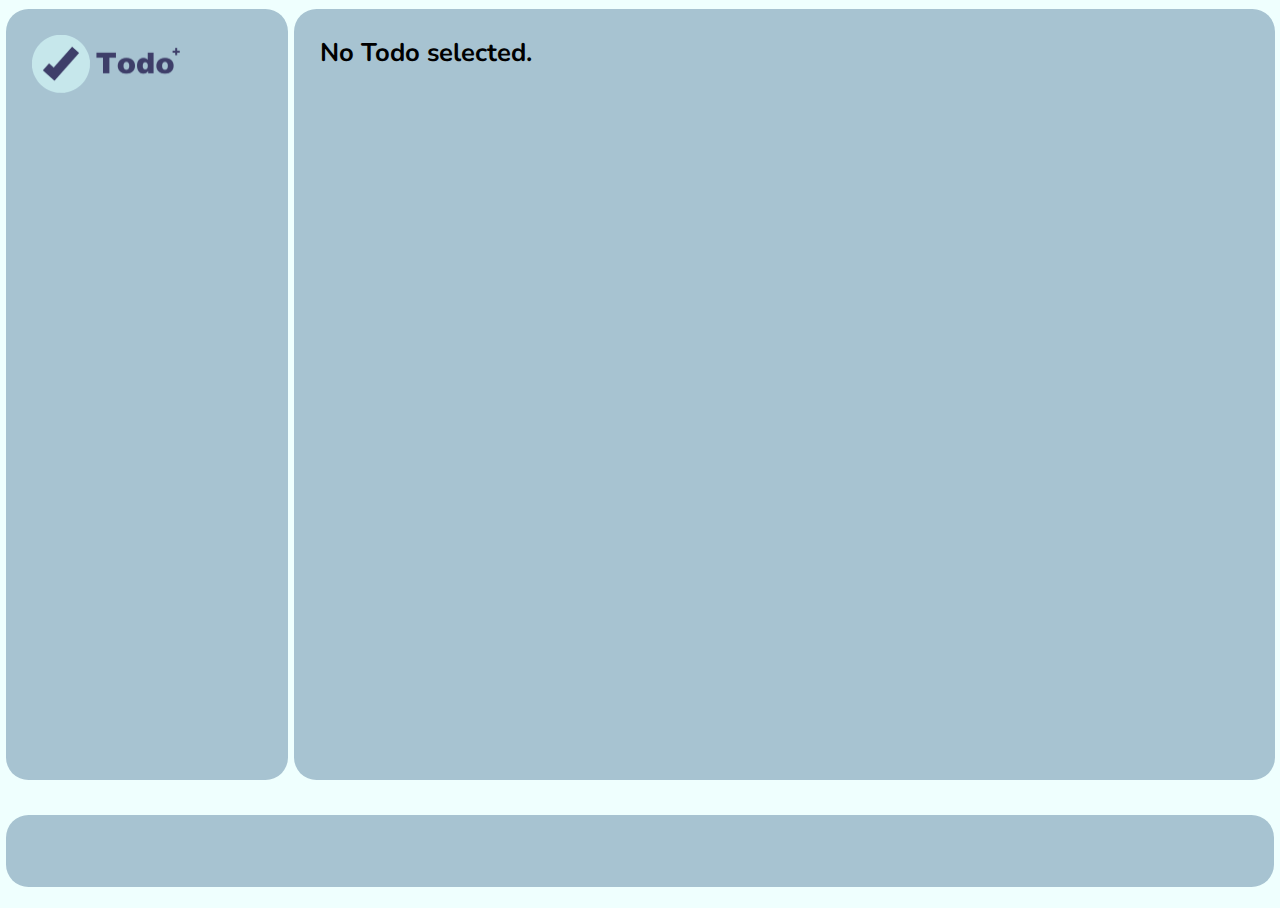
==== index.html @ 1f4e5a60 "a" ====
<!-- + ————————————————————————————————————————————— + -->
<!-- | Things to do:                                 | -->
<!-- | 1) @SandwichedAvocado: Update CSS to make     | --> 
<!-- |    responsive                                 | -->
<!-- |                                               | -->
<!-- | 2) @SandwichedAvocado or @CaramelisedApples:  | -->
<!-- |    Add actions to right-click menu: 'Rename', | -->
<!-- |    'Mark as complete', and 'Delete'.          | -->
<!-- + ————————————————————————————————————————————— + -->

<!DOCTYPE html>
<html lang="en">
  <head>
    <meta charset="UTF-8" />
    <meta http-equiv="X-UA-Compatible" content="IE=edge" />
    <meta name="viewport" content="width=device-width, initial-scale=1.0, maximum-scale=1.0, user-scalable=no" />
    <title>Todo+</title>
    <link rel="preconnect" href="https://fonts.googleapis.com" />
    <link rel="preconnect" href="https://fonts.gstatic.com" crossorigin />
    <link
      href="https://fonts.googleapis.com/css2?family=Nunito:ital,wght@0,200;0,300;0,400;0,500;0,600;0,700;0,800;0,900;0,1000;1,200;1,300;1,400;1,500;1,600;1,700;1,800;1,900;1,1000&display=swap"
      rel="stylesheet"
    />
    <link rel="icon" type="image/x-icon" href="/media/logo.png" />
    <link rel="stylesheet" type="text/css" href="css/global.css" />
    <link rel="stylesheet" type="text/css" href="css/menu.css" />
    <link rel="stylesheet" type="text/css" href="css/index.css" />
    <link rel="stylesheet" type="text/css" href="css/rightclickmenu.css" />
    <link rel="stylesheet" type="text/css" href="css/main.css" />
  </head>

  <body class="hide-scrollbar">
    <div class="menu" id="menu">
      <div class="menu-top hide-scrollbar">
        <img class="logo" src="/media/logowithtext.png" />
      </div>
      <div id="todos" class="menu-bottom hide-scrollbar"></div>
    </div>

    <div class="tasks">
      <h3 id="tasksname" class="tasksname">No Todo selected.</h3>
      <div class="taskspart" id="taskspart"></div>
    </div>

    <div class="todobar">

    </div>

    <footer>
      <p class="footer-text">
        Made by <strong><a href="">Lucas Loh</a></strong> and
        <strong>
          <a href="https://weiyuanng.netlify.app/">Wei Yuan Ng</a>
        </strong>
      </p>
    </footer>

    <div id="context-menu">

    </div>
    <script src="/js/todosadd.js"></script>
    <script src="/js/devicecheck.js"></script>
    <script src="js/todosset.js"></script>
    <script src="/js/newtodoscript.js"></script>
    <script src="/js/selectidcheck.js"></script>
    <script src="/js/updateselect.js"></script>
    <script src="/js/rightclick.js"></script>
    <script src="/js/tasksadd.js"></script>
  </body>

</html>
---- css/global.css ----
html {
  width: 100%;
  height: 100%;
  padding: 0;
  margin: 0;
  scroll-behavior: smooth;
  font-family: "Nunito", sans-serif;
}

body {
  font-size: 20px;
  background-color: #effffe;
  height: 100%;
}

h1,
h2,
h3,
h4,
h5,
h6,
p {
  margin-top: 0;
  margin-bottom: 0;
}

.horizontal-spacer {
  display: inline;
  width: 5px;
}

.hide-scrollbar {
  -ms-overflow-style: none;
  scrollbar-width: none;
}

.hide-scrollbar::-webkit-scrollbar {
  display: none;
}
---- css/menu.css ----
.menu {
  border-radius: 2.5vh;
  background-color: #a7c3d1;
  height: 80%;
  padding: 2%;
  width: 18%;
  display: inline-block;
  position:fixed;
  top: 1%;
  left: 0.5%;
}

.menu-top {
  height: 8vh;
  overflow-x: scroll;
}

.todo-text {
  display: inline;
  max-height: 20%;
}

.logo {
  max-height: 6.5vh;
  display: inline;
  width: auto;
  margin-top: 0vh;
  margin-bottom: 0vh;
}

.menu-bottom {
  height: 90%;
  padding: 1%;
  overflow-y: auto;
}

.todo {
  width: 80%;
  background-color: #d4d4a6;
  border-radius: 2.5vh;
  padding: 0.1vw;
  padding-left: 5%;
  height: 2vw;
  cursor: pointer;
  margin: auto;
  transition: 0.2s;
}

.todoback {
  scale: 100%;
  transition: scale 2s ease-out 100ms;

}

.todoback :hover {
  scale: 1.05;
}

.menutodostext {
  color: #3e3e69;
  font-size: 1.5vw;
  width: 84%;
  overflow-x: hidden;
}

.addtodo {
  font-size: 75%;
  border-radius: 2.5vh;
  background-color: #d4d4a6;
  width: 50%;
  padding: 2%;
  text-align: center;
  margin: auto;
  cursor: pointer;
  font-size: 1vw;
}

.todonameset {
  width: 80%;
  margin: auto;
  background-color: #d4d4a6;
  border-radius: 2.5vh;
  padding-left: 5%;
  display: none;
  padding-top: 0.1vw;
  height: 2vw;
}

.todonamesetform {
  background: none;
  border-radius: 0.83vh;
  border-width: 0;
  font-size: 1.5vw;
  font-weight: bold;
  color: #3e3e69;
  display: inline;
  height: 1.5vw;
  padding: 0;
  width: 80%;
  margin: 0;
  font-family: "Nunito", sans-serif;
}
---- css/index.css ----
.footer-text {
  text-align: center;
  font-weight: 600;
  font-size: 25px;
  margin-bottom: 30px;
  background-color: rgb(189, 151, 151);
  padding: 7.5px 12.5px;
  border-radius: 20px;
  width: 50%;
  margin: 20px auto;
  max-width: 95%;
  display: none;
}

.footer-text a {
  color: rgb(64, 77, 77);
  text-decoration: none;
  transition: 0.5s;
}

.footer-text a:hover {
  color: black;
}
---- css/rightclickmenu.css ----
#context-menu {
  position: fixed;
  z-index: 10000;
  width: 150px;
  background: #1b1a1a;
  border-radius: 5px;
  transform: scale(0);
}

#context-menu.visible {
  transform: scale(1);
}

#context-menu .item {
  padding: 8px 10px;
  font-size: 15px;
  color: #eee;
  cursor: pointer;
  border-radius: inherit;
  margin: 3px;
}

#context-menu .item:hover {
  background: #343434;
}
---- css/main.css ----
.tasks {
    border-radius: 2.5vh;
    background-color: #a7c3d1;
    height: 80%;
    padding: 2%;
    width: 72.6%;
    position: fixed;
    top: 1%;
    left: 23%;
}

.todobar {
    position: fixed;
    background-color: #a7c3d1;
    border-radius: 2.5vh; 
    top: 90.5%;
    height: 8%;
    width: 99%;
    left: 0.5%;
}

.taskspart {
    height: calc(100% - 6vh);
}

.taskitem {
    background-color: #d4d4a6;
    border-radius: 1.5vw;
    padding: 0.5vw;
}

.checkbox {
    height: 1.5vw;
    background-color: #a7c3d1;
    border-radius: 0.3vw;
    vertical-align: middle;
}

.taskname {
    width: 60%;
    display: inline-block;
    padding-top: 0;
    padding-bottom: 0;
    margin-top: 0;
    margin-bottom: 0;
    height: 1.5vw;
    font-size: 1.5vw;
}

.checkbox-outside {
    width: 1.5vw;
    height: 1.5vw;
    display: inline-block;

    vertical-align: middle;
}

.tasksname {
    font-size: 2vw;
}
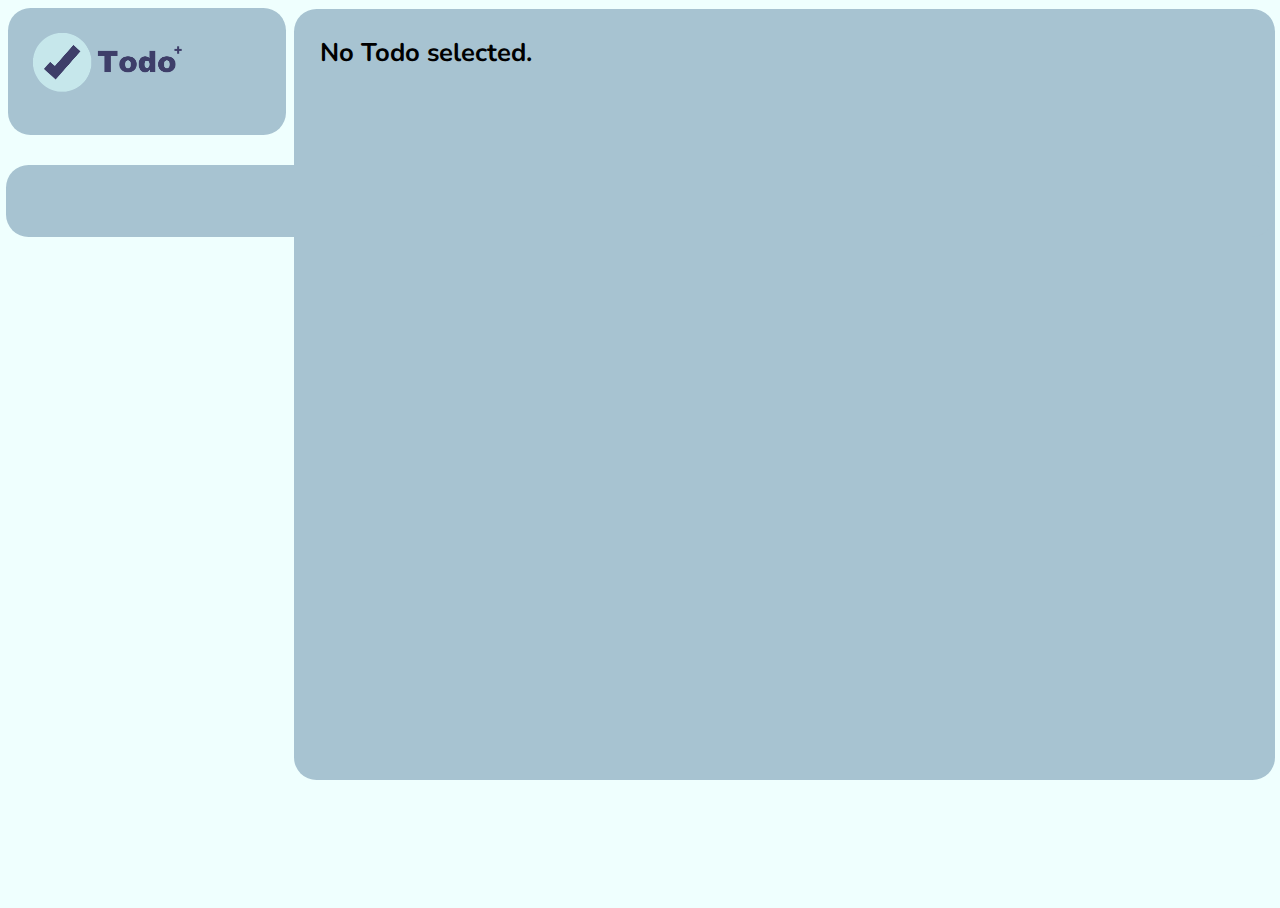
==== commit 7314a9d9: "CSS Fixes for mobile responsiveness" ====
--- a/index.html
+++ b/index.html
@@ -1,19 +1,12 @@
-<!-- + ————————————————————————————————————————————— + -->
-<!-- | Things to do:                                 | -->
-<!-- | 1) @SandwichedAvocado: Update CSS to make     | --> 
-<!-- |    responsive                                 | -->
-<!-- |                                               | -->
-<!-- | 2) @SandwichedAvocado or @CaramelisedApples:  | -->
-<!-- |    Add actions to right-click menu: 'Rename', | -->
-<!-- |    'Mark as complete', and 'Delete'.          | -->
-<!-- + ————————————————————————————————————————————— + -->
-
 <!DOCTYPE html>
 <html lang="en">
   <head>
     <meta charset="UTF-8" />
     <meta http-equiv="X-UA-Compatible" content="IE=edge" />
-    <meta name="viewport" content="width=device-width, initial-scale=1.0, maximum-scale=1.0, user-scalable=no" />
+    <meta
+      name="viewport"
+      content="width=device-width, initial-scale=1.0, maximum-scale=1.0, user-scalable=no"
+    />
     <title>Todo+</title>
     <link rel="preconnect" href="https://fonts.googleapis.com" />
     <link rel="preconnect" href="https://fonts.gstatic.com" crossorigin />
@@ -30,6 +23,7 @@
   </head>
 
   <body class="hide-scrollbar">
+   <div class="todoTasksContainer"> 
     <div class="menu" id="menu">
       <div class="menu-top hide-scrollbar">
         <img class="logo" src="/media/logowithtext.png" />
@@ -41,10 +35,9 @@
       <h3 id="tasksname" class="tasksname">No Todo selected.</h3>
       <div class="taskspart" id="taskspart"></div>
     </div>
+    </div>
 
-    <div class="todobar">
-
-    </div>
+    <div class="todobar"></div>
 
     <footer>
       <p class="footer-text">
@@ -55,9 +48,7 @@
       </p>
     </footer>
 
-    <div id="context-menu">
-
-    </div>
+    <div id="context-menu"></div>
     <script src="/js/todosadd.js"></script>
     <script src="/js/devicecheck.js"></script>
     <script src="js/todosset.js"></script>
@@ -67,6 +58,4 @@
     <script src="/js/rightclick.js"></script>
     <script src="/js/tasksadd.js"></script>
   </body>
-
 </html>
-
--- a/css/menu.css
+++ b/css/menu.css
@@ -1,3 +1,7 @@
+.todoTasksContainer {
+  display: flex;
+}
+
 .menu {
   border-radius: 2.5vh;
   background-color: #a7c3d1;
@@ -5,9 +9,14 @@
   padding: 2%;
   width: 18%;
   display: inline-block;
-  position:fixed;
   top: 1%;
   left: 0.5%;
+}
+
+@media only screen and (max-width: 768px) {
+  .menu {
+    width: 95%;
+  }
 }
 
 .menu-top {
@@ -48,12 +57,13 @@
 
 .todoback {
   scale: 100%;
-  transition: scale 2s ease-out 100ms;
-
+  transition: ease-in-out 500ms;
 }
 
-.todoback :hover {
+.todoback:hover {
   scale: 1.05;
+  margin-top: 0.35vw;
+  margin-bottom: 0.35vw;
 }
 
 .menutodostext {
@@ -64,33 +74,39 @@
 }
 
 .addtodo {
-  font-size: 75%;
   border-radius: 2.5vh;
-  background-color: #d4d4a6;
+  background-color: #41473a;
   width: 50%;
-  padding: 2%;
+  padding: 2.5% 7.5%;
   text-align: center;
   margin: auto;
   cursor: pointer;
-  font-size: 1vw;
+  font-size: 1.35vw;
+  margin-top: 15px;
+  color: white;
+  transition: linear 0.25s;
+}
+
+.addtodo:hover {
+  background-color: #9495b1;
+  color: rgb(59, 56, 56);
 }
 
 .todonameset {
   width: 80%;
-  margin: auto;
-  background-color: #d4d4a6;
-  border-radius: 2.5vh;
+  background-color: #e6e1c7;
+  border-radius: 1.5vh;
   padding-left: 5%;
   display: none;
   padding-top: 0.1vw;
   height: 2vw;
+  margin: 0.25vw auto;
 }
 
 .todonamesetform {
   background: none;
-  border-radius: 0.83vh;
   border-width: 0;
-  font-size: 1.5vw;
+  font-size: 1.25vw;
   font-weight: bold;
   color: #3e3e69;
   display: inline;
@@ -99,4 +115,15 @@
   width: 80%;
   margin: 0;
   font-family: "Nunito", sans-serif;
-}+  margin-left: 0.3vw;
+  margin-top: 0.45vh;
+}
+
+.todonamesetform:focus {
+  outline: none;
+}
+
+.todonamesetform:focus,
+.todonameset {
+  scale: 1.05;
+}
--- a/css/main.css
+++ b/css/main.css
@@ -1,60 +1,59 @@
 .tasks {
-    border-radius: 2.5vh;
-    background-color: #a7c3d1;
-    height: 80%;
-    padding: 2%;
-    width: 72.6%;
-    position: fixed;
-    top: 1%;
-    left: 23%;
+  border-radius: 2.5vh;
+  background-color: #a7c3d1;
+  height: 80%;
+  padding: 2%;
+  width: 72.6%;
+  top: 1%;
+  left: 23%;
+  position: absolute;
 }
 
 .todobar {
-    position: fixed;
-    background-color: #a7c3d1;
-    border-radius: 2.5vh; 
-    top: 90.5%;
-    height: 8%;
-    width: 99%;
-    left: 0.5%;
+  position: absolute;
+  background-color: #a7c3d1;
+  border-radius: 2.5vh;
+  height: 8%;
+  width: 99%;
+  left: 0.5%;
+  margin-top: 1.5em;
 }
 
 .taskspart {
-    height: calc(100% - 6vh);
+  height: calc(100% - 6vh);
 }
 
 .taskitem {
-    background-color: #d4d4a6;
-    border-radius: 1.5vw;
-    padding: 0.5vw;
+  background-color: #d4d4a6;
+  border-radius: 1.5vw;
+  padding: 0.5vw;
 }
 
 .checkbox {
-    height: 1.5vw;
-    background-color: #a7c3d1;
-    border-radius: 0.3vw;
-    vertical-align: middle;
+  height: 1.5vw;
+  background-color: #a7c3d1;
+  border-radius: 0.3vw;
+  vertical-align: middle;
 }
 
 .taskname {
-    width: 60%;
-    display: inline-block;
-    padding-top: 0;
-    padding-bottom: 0;
-    margin-top: 0;
-    margin-bottom: 0;
-    height: 1.5vw;
-    font-size: 1.5vw;
+  width: 60%;
+  display: inline-block;
+  padding-top: 0;
+  padding-bottom: 0;
+  margin-top: 0;
+  margin-bottom: 0;
+  height: 1.5vw;
+  font-size: 1.5vw;
 }
 
 .checkbox-outside {
-    width: 1.5vw;
-    height: 1.5vw;
-    display: inline-block;
-
-    vertical-align: middle;
+  width: 1.5vw;
+  height: 1.5vw;
+  display: inline-block;
+  vertical-align: middle;
 }
 
 .tasksname {
-    font-size: 2vw;
-}+  font-size: 2vw;
+}
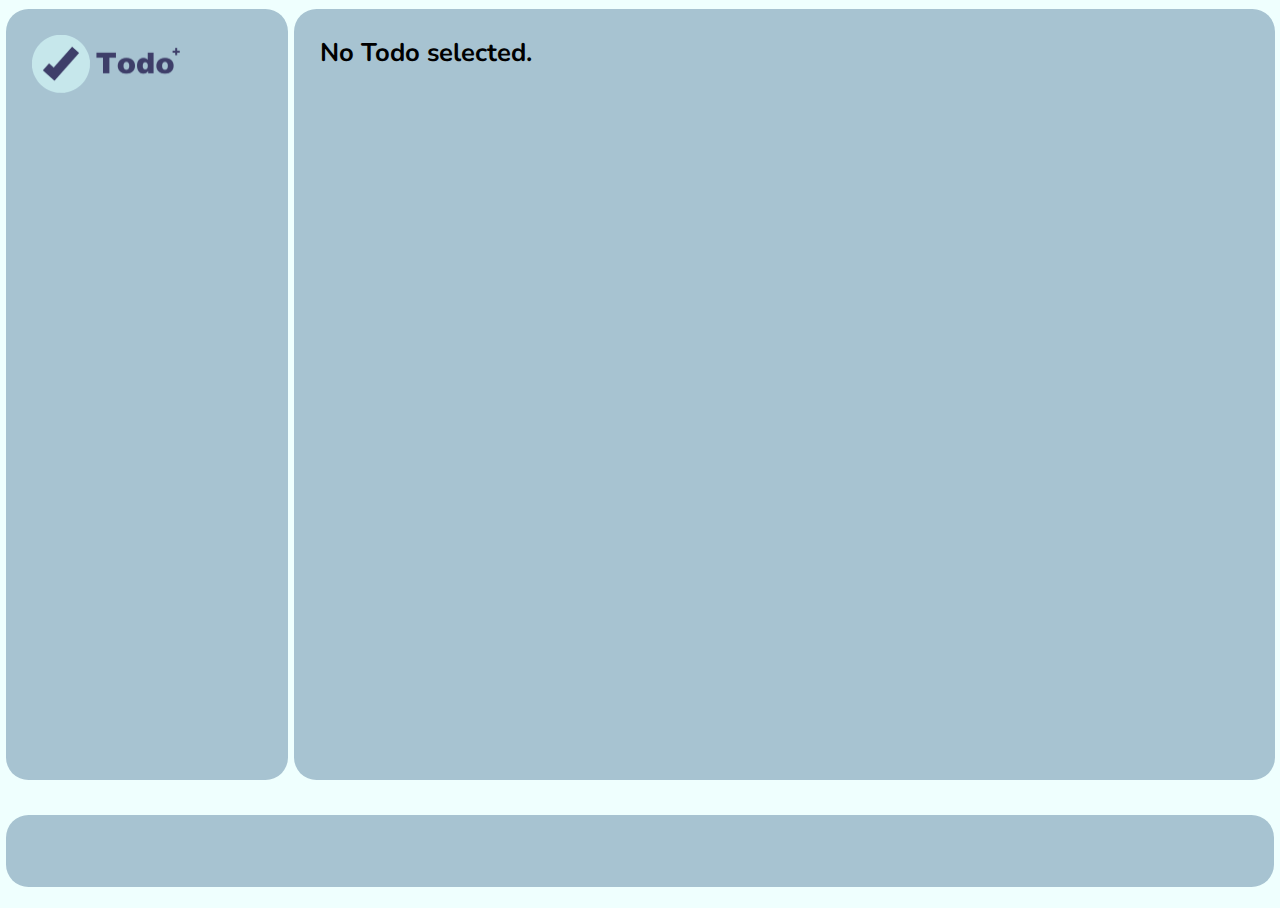
==== commit 000e2f86: "Revert "CSS changes"" ====
--- a/index.html
+++ b/index.html
@@ -1,12 +1,19 @@
+<!-- + ————————————————————————————————————————————— + -->
+<!-- | Things to do:                                 | -->
+<!-- | 1) @SandwichedAvocado: Update CSS to make     | --> 
+<!-- |    responsive                                 | -->
+<!-- |                                               | -->
+<!-- | 2) @SandwichedAvocado or @CaramelisedApples:  | -->
+<!-- |    Add actions to right-click menu: 'Rename', | -->
+<!-- |    'Mark as complete', and 'Delete'.          | -->
+<!-- + ————————————————————————————————————————————— + -->
+
 <!DOCTYPE html>
 <html lang="en">
   <head>
     <meta charset="UTF-8" />
     <meta http-equiv="X-UA-Compatible" content="IE=edge" />
-    <meta
-      name="viewport"
-      content="width=device-width, initial-scale=1.0, maximum-scale=1.0, user-scalable=no"
-    />
+    <meta name="viewport" content="width=device-width, initial-scale=1.0, maximum-scale=1.0, user-scalable=no" />
     <title>Todo+</title>
     <link rel="preconnect" href="https://fonts.googleapis.com" />
     <link rel="preconnect" href="https://fonts.gstatic.com" crossorigin />
@@ -37,7 +44,9 @@
     </div>
     </div>
 
-    <div class="todobar"></div>
+    <div class="todobar">
+
+    </div>
 
     <footer>
       <p class="footer-text">
@@ -48,7 +57,8 @@
       </p>
     </footer>
 
-    <div id="context-menu"></div>
+    <div id="context-menu">
+    </div>
     <script src="/js/todosadd.js"></script>
     <script src="/js/devicecheck.js"></script>
     <script src="js/todosset.js"></script>
@@ -58,4 +68,6 @@
     <script src="/js/rightclick.js"></script>
     <script src="/js/tasksadd.js"></script>
   </body>
+
 </html>
+
--- a/css/menu.css
+++ b/css/menu.css
@@ -9,14 +9,10 @@
   padding: 2%;
   width: 18%;
   display: inline-block;
+  position:fixed;
   top: 1%;
   left: 0.5%;
-}
-
-@media only screen and (max-width: 768px) {
-  .menu {
-    width: 95%;
-  }
+  position: fixed;
 }
 
 .menu-top {
@@ -57,13 +53,12 @@
 
 .todoback {
   scale: 100%;
-  transition: ease-in-out 500ms;
+  transition: scale 2s ease-out 100ms;
+
 }
 
-.todoback:hover {
+.todoback :hover {
   scale: 1.05;
-  margin-top: 0.35vw;
-  margin-bottom: 0.35vw;
 }
 
 .menutodostext {
@@ -74,37 +69,30 @@
 }
 
 .addtodo {
+  font-size: 75%;
   border-radius: 2.5vh;
-  background-color: #41473a;
+  background-color: #d4d4a6;
   width: 50%;
-  padding: 2.5% 7.5%;
+  padding: 2%;
   text-align: center;
   margin: auto;
   cursor: pointer;
-  font-size: 1.35vw;
-  margin-top: 15px;
-  color: white;
-  transition: linear 0.25s;
-}
-
-.addtodo:hover {
-  background-color: #9495b1;
-  color: rgb(59, 56, 56);
+  font-size: 1vw;
 }
 
 .todonameset {
   width: 80%;
-  background-color: #e6e1c7;
-  border-radius: 1.5vh;
+  background-color: #e6c7c7;
+  border-radius: 2.5vh;
   padding-left: 5%;
   display: none;
   padding-top: 0.1vw;
   height: 2vw;
-  margin: 0.25vw auto;
 }
 
 .todonamesetform {
   background: none;
+  border-radius: 0.83vh;
   border-width: 0;
   font-size: 1.25vw;
   font-weight: bold;
@@ -115,15 +103,4 @@
   width: 80%;
   margin: 0;
   font-family: "Nunito", sans-serif;
-  margin-left: 0.3vw;
-  margin-top: 0.45vh;
-}
-
-.todonamesetform:focus {
-  outline: none;
-}
-
-.todonamesetform:focus,
-.todonameset {
-  scale: 1.05;
-}
+}--- a/css/main.css
+++ b/css/main.css
@@ -1,59 +1,60 @@
 .tasks {
-  border-radius: 2.5vh;
-  background-color: #a7c3d1;
-  height: 80%;
-  padding: 2%;
-  width: 72.6%;
-  top: 1%;
-  left: 23%;
-  position: absolute;
+    border-radius: 2.5vh;
+    background-color: #a7c3d1;
+    height: 80%;
+    padding: 2%;
+    width: 72.6%;
+    position: fixed;
+    top: 1%;
+    left: 23%;
 }
 
 .todobar {
-  position: absolute;
-  background-color: #a7c3d1;
-  border-radius: 2.5vh;
-  height: 8%;
-  width: 99%;
-  left: 0.5%;
-  margin-top: 1.5em;
+    position: fixed;
+    background-color: #a7c3d1;
+    border-radius: 2.5vh; 
+    top: 90.5%;
+    height: 8%;
+    width: 99%;
+    left: 0.5%;
 }
 
 .taskspart {
-  height: calc(100% - 6vh);
+    height: calc(100% - 6vh);
 }
 
 .taskitem {
-  background-color: #d4d4a6;
-  border-radius: 1.5vw;
-  padding: 0.5vw;
+    background-color: #d4d4a6;
+    border-radius: 1.5vw;
+    padding: 0.5vw;
 }
 
 .checkbox {
-  height: 1.5vw;
-  background-color: #a7c3d1;
-  border-radius: 0.3vw;
-  vertical-align: middle;
+    height: 1.5vw;
+    background-color: #a7c3d1;
+    border-radius: 0.3vw;
+    vertical-align: middle;
 }
 
 .taskname {
-  width: 60%;
-  display: inline-block;
-  padding-top: 0;
-  padding-bottom: 0;
-  margin-top: 0;
-  margin-bottom: 0;
-  height: 1.5vw;
-  font-size: 1.5vw;
+    width: 60%;
+    display: inline-block;
+    padding-top: 0;
+    padding-bottom: 0;
+    margin-top: 0;
+    margin-bottom: 0;
+    height: 1.5vw;
+    font-size: 1.5vw;
 }
 
 .checkbox-outside {
-  width: 1.5vw;
-  height: 1.5vw;
-  display: inline-block;
-  vertical-align: middle;
+    width: 1.5vw;
+    height: 1.5vw;
+    display: inline-block;
+
+    vertical-align: middle;
 }
 
 .tasksname {
-  font-size: 2vw;
-}
+    font-size: 2vw;
+}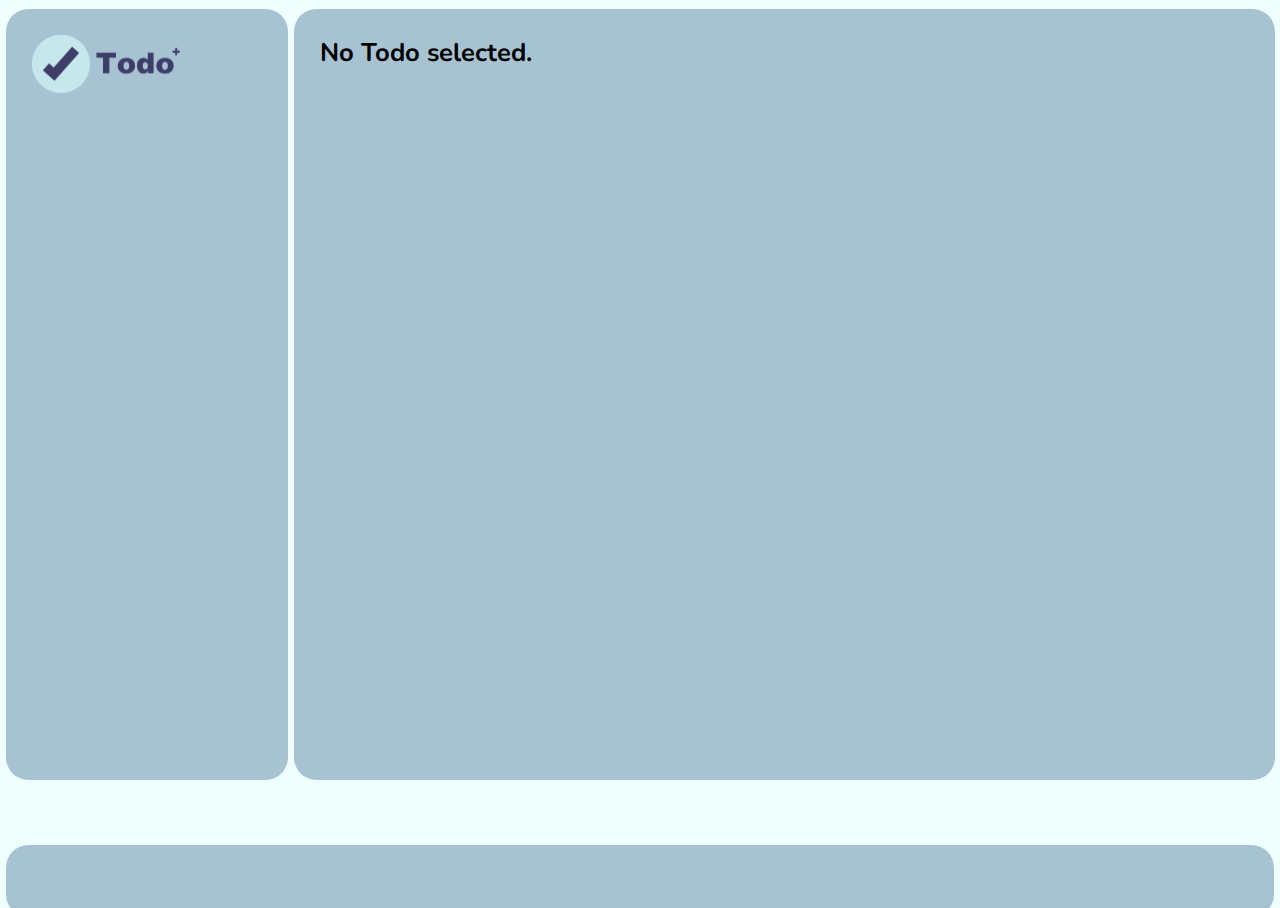
==== commit b7b3a63c: "Fixed CSS isssues" ====
--- a/index.html
+++ b/index.html
@@ -1,13 +1,3 @@
-<!-- + ————————————————————————————————————————————— + -->
-<!-- | Things to do:                                 | -->
-<!-- | 1) @SandwichedAvocado: Update CSS to make     | --> 
-<!-- |    responsive                                 | -->
-<!-- |                                               | -->
-<!-- | 2) @SandwichedAvocado or @CaramelisedApples:  | -->
-<!-- |    Add actions to right-click menu: 'Rename', | -->
-<!-- |    'Mark as complete', and 'Delete'.          | -->
-<!-- + ————————————————————————————————————————————— + -->
-
 <!DOCTYPE html>
 <html lang="en">
   <head>
--- a/css/menu.css
+++ b/css/menu.css
@@ -82,8 +82,8 @@
 
 .todonameset {
   width: 80%;
-  background-color: #e6c7c7;
-  border-radius: 2.5vh;
+  background-color: #e6e1c7;
+  border-radius: 1.5vh;
   padding-left: 5%;
   display: none;
   padding-top: 0.1vw;
@@ -98,7 +98,7 @@
   font-weight: bold;
   color: #3e3e69;
   display: inline;
-  height: 1.5vw;
+  height: 1.25vw;
   padding: 0;
   width: 80%;
   margin: 0;
--- a/css/main.css
+++ b/css/main.css
@@ -17,6 +17,7 @@
     height: 8%;
     width: 99%;
     left: 0.5%;
+    margin-top: 1.5em;
 }
 
 .taskspart {
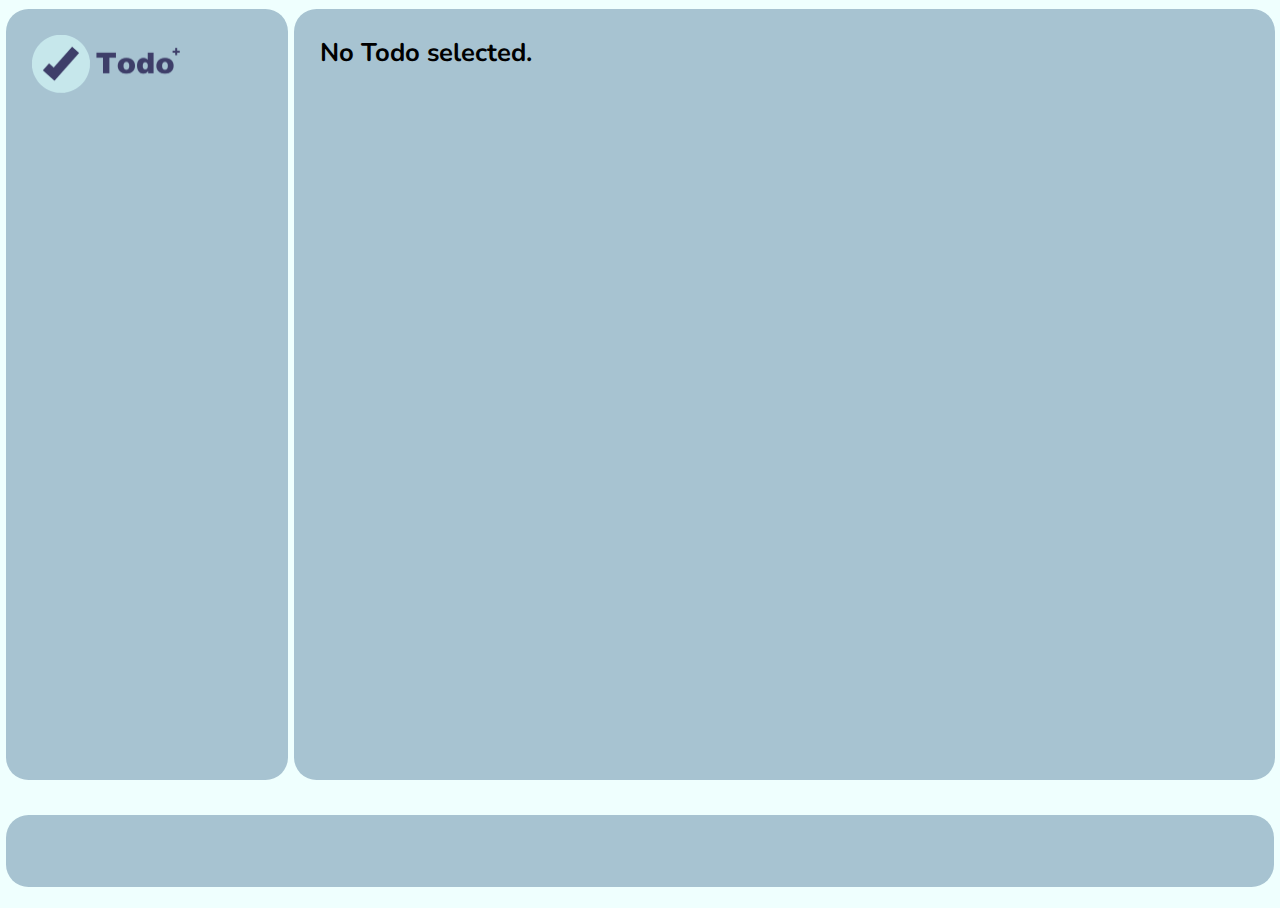
==== commit 85b1842f: "a" ====
--- a/index.html
+++ b/index.html
@@ -23,7 +23,7 @@
    <div class="todoTasksContainer"> 
     <div class="menu" id="menu">
       <div class="menu-top hide-scrollbar">
-        <img class="logo" src="/media/logowithtext.png" />
+        <img alt="logo" class="logo" src="/media/logowithtext.png" />
       </div>
       <div id="todos" class="menu-bottom hide-scrollbar"></div>
     </div>
@@ -60,4 +60,3 @@
   </body>
 
 </html>
-
--- a/css/menu.css
+++ b/css/menu.css
@@ -9,11 +9,18 @@
   padding: 2%;
   width: 18%;
   display: inline-block;
-  position:fixed;
+  position: fixed;
   top: 1%;
   left: 0.5%;
   position: fixed;
 }
+
+/* Not needed currently: */
+/* @media only screen and (max-width: 768px) {
+  .menu {
+    width: 95%;
+  }
+} */
 
 .menu-top {
   height: 8vh;
@@ -48,16 +55,15 @@
   height: 2vw;
   cursor: pointer;
   margin: auto;
-  transition: 0.2s;
+  transition: ease-in-out 350ms;
 }
 
 .todoback {
-  scale: 100%;
-  transition: scale 2s ease-out 100ms;
-
+  transition: ease-in-out 350ms;
+  margin: auto;
 }
 
-.todoback :hover {
+.todoback:hover {
   scale: 1.05;
 }
 
@@ -71,28 +77,36 @@
 .addtodo {
   font-size: 75%;
   border-radius: 2.5vh;
-  background-color: #d4d4a6;
   width: 50%;
-  padding: 2%;
+  padding: 2.5% 7.5%;
   text-align: center;
   margin: auto;
   cursor: pointer;
-  font-size: 1vw;
+  background-color: #41473a;
+  font-size: 1.35vw;
+  margin-top: 15px;
+  color: white;
+  transition: linear 0.25s;
+}
+
+.addtodo:hover {
+  background-color: #9495b1;
+  color: rgb(59, 56, 56);
 }
 
 .todonameset {
   width: 80%;
-  background-color: #e6e1c7;
-  border-radius: 1.5vh;
+  margin: 0.25vw auto;
   padding-left: 5%;
   display: none;
   padding-top: 0.1vw;
   height: 2vw;
+  background-color: #e6e1c7;
+  border-radius: 1.5vh;
 }
 
 .todonamesetform {
   background: none;
-  border-radius: 0.83vh;
   border-width: 0;
   font-size: 1.25vw;
   font-weight: bold;
@@ -101,6 +115,11 @@
   height: 1.25vw;
   padding: 0;
   width: 80%;
-  margin: 0;
   font-family: "Nunito", sans-serif;
-}+  margin-left: 0.3vw;
+  margin-top: 0.45vh;
+}
+
+.todonamesetform:focus {
+  outline: none;
+}
--- a/css/main.css
+++ b/css/main.css
@@ -17,24 +17,6 @@
     height: 8%;
     width: 99%;
     left: 0.5%;
-    margin-top: 1.5em;
-}
-
-.taskspart {
-    height: calc(100% - 6vh);
-}
-
-.taskitem {
-    background-color: #d4d4a6;
-    border-radius: 1.5vw;
-    padding: 0.5vw;
-}
-
-.checkbox {
-    height: 1.5vw;
-    background-color: #a7c3d1;
-    border-radius: 0.3vw;
-    vertical-align: middle;
 }
 
 .taskname {
@@ -48,14 +30,45 @@
     font-size: 1.5vw;
 }
 
-.checkbox-outside {
-    width: 1.5vw;
-    height: 1.5vw;
-    display: inline-block;
-
-    vertical-align: middle;
+.tasksname {
+    font-size: 2vw;
 }
 
-.tasksname {
-    font-size: 2vw;
+.checkbox-container {
+    height: 1.5vw;
+    width: 1.5vw;
+    padding: 0;
+    margin: 0;
+}
+
+.tasksitem {
+    background-color: #d4d4a6;
+    border-radius: 1.5vw;
+    margin-bottom: 0.3vw;
+    padding: 0.3vw;
+    width: 100%;
+}
+
+.checkbox {
+    width: 1.5vw;
+    background-color: #a7c3d1;
+    height: 1.5vw;
+    border-radius: 0.5vw;
+    margin: 0;
+    padding: 0;
+}
+.tasktext {
+    font-size: 1.4vw;
+    overflow-wrap: break-word;
+    width: 80%;
+    padding: 0;
+    text-align: left;
+    margin: 0.2vw;
+}
+
+.taskdetailscontainer {
+    padding: 0.1vw;
+    padding-left: 0.2vw;
+    width: 100%;
+    margin: 0;
 }